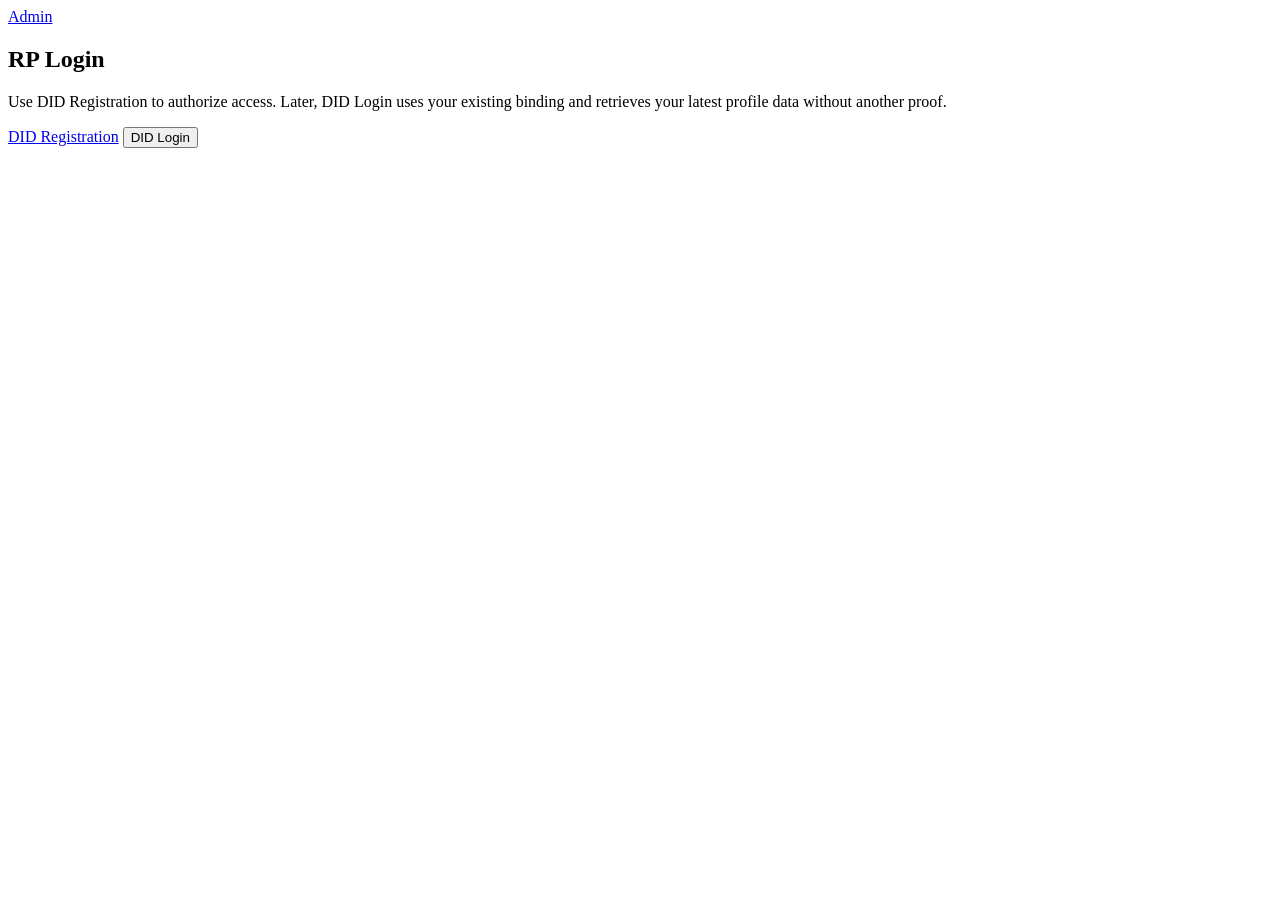
==== RP/web/index.html @ d3c6770c "feat: integrate DIDSSO prototype and container deployment" ====
<!DOCTYPE html>
<html lang="en">
<head>
    <meta charset="UTF-8">
    <meta name="viewport" content="width=device-width, initial-scale=1.0">
    <title>RP Login</title>
    <link rel="stylesheet" href="/style.css">
</head>
<body>
    <a class="admin-link" href="/admin">Admin</a>
    <main>
        <section class="login-panel">
            <h1>RP Login</h1>
            <p class="helper-text">Use DID Registration to authorize access. Later, DID Login uses your existing binding and retrieves your latest profile data without another proof.</p>

            <a class="sso-button" href="/did-sso">DID Registration</a>
            <button id="did-login-button" type="button" class="secondary-button">DID Login</button>
            <p class="helper-text" id="did-login-status"></p>
        </section>
    </main>

    <script>
        const didLoginButton = document.getElementById("did-login-button");
        const didLoginStatus = document.getElementById("did-login-status");

        didLoginButton.addEventListener("click", async () => {
            didLoginButton.disabled = true;
            didLoginStatus.textContent = "Sending DID challenge...";

            try {
                const response = await fetch("http://127.0.0.1:8771/did-login/start", {
                    method: "POST",
                    headers: {"Content-Type": "application/json"},
                    body: JSON.stringify({}),
                });
                const data = await response.json();
                if (!response.ok) {
                    throw new Error(data.error || "DID login failed");
                }
                window.location.href = `/sso/wait?session_id=${encodeURIComponent(data.session_id)}`;
            } catch (error) {
                didLoginStatus.textContent = error.message;
                didLoginButton.disabled = false;
            }
        });
    </script>
</body>
</html>
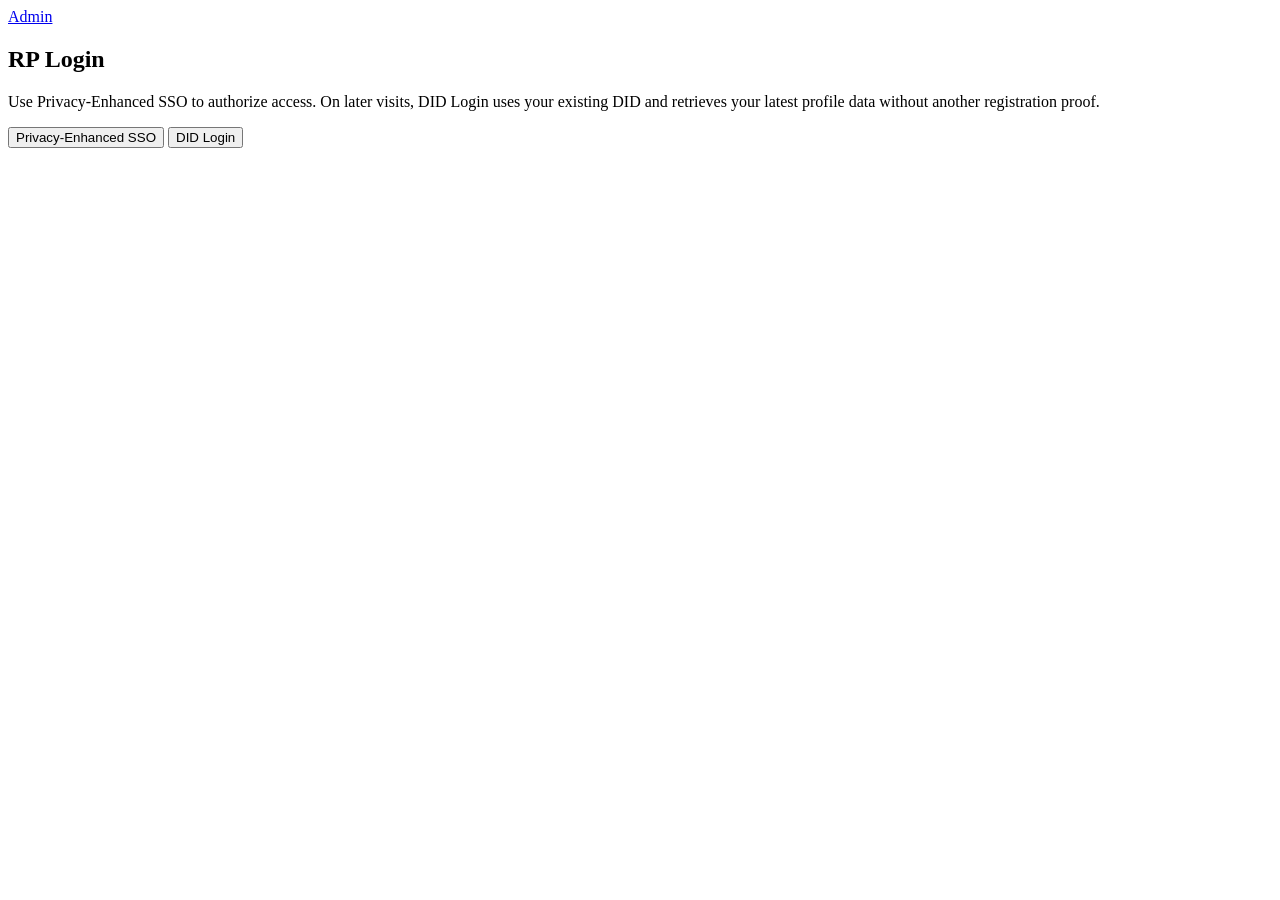
==== commit 0f984bbc: "feat(sso)!: start Privacy-Enhanced SSO from the RP homepage - Associate accepted RP registrations wi" ====
--- a/RP/web/index.html
+++ b/RP/web/index.html
@@ -11,38 +11,61 @@
     <main>
         <section class="login-panel">
             <h1>RP Login</h1>
-            <p class="helper-text">Use DID Registration to authorize access. Later, DID Login uses your existing binding and retrieves your latest profile data without another proof.</p>
+            <p class="helper-text">Use Privacy-Enhanced SSO to authorize access. On later visits, DID Login uses your existing DID and retrieves your latest profile data without another registration proof.</p>
 
-            <a class="sso-button" href="/did-sso">DID Registration</a>
+            <button id="sso-start-button" type="button" class="sso-button">Privacy-Enhanced SSO</button>
             <button id="did-login-button" type="button" class="secondary-button">DID Login</button>
-            <p class="helper-text" id="did-login-status"></p>
+            <p class="helper-text" id="login-status" role="status" hidden></p>
         </section>
     </main>
 
     <script>
+        const ssoButton = document.getElementById("sso-start-button");
         const didLoginButton = document.getElementById("did-login-button");
-        const didLoginStatus = document.getElementById("did-login-status");
+        const loginStatus = document.getElementById("login-status");
 
-        didLoginButton.addEventListener("click", async () => {
+        async function startLogin(path, pendingMessage, failureMessage, destination) {
+            ssoButton.disabled = true;
             didLoginButton.disabled = true;
-            didLoginStatus.textContent = "Sending DID challenge...";
+            loginStatus.hidden = false;
+            loginStatus.textContent = pendingMessage;
 
             try {
-                const response = await fetch("http://127.0.0.1:8771/did-login/start", {
+                const response = await fetch("http://127.0.0.1:8771" + path, {
                     method: "POST",
                     headers: {"Content-Type": "application/json"},
-                    body: JSON.stringify({}),
+                    body: "{}",
                 });
                 const data = await response.json();
                 if (!response.ok) {
-                    throw new Error(data.error || "DID login failed");
+                    throw new Error(data.error || failureMessage);
                 }
-                window.location.href = `/sso/wait?session_id=${encodeURIComponent(data.session_id)}`;
+                const url = destination(data);
+                if (!url) {
+                    throw new Error("The RP backend did not return a login destination.");
+                }
+                window.location.href = url;
             } catch (error) {
-                didLoginStatus.textContent = error.message;
+                loginStatus.textContent = error.message;
+                ssoButton.disabled = false;
                 didLoginButton.disabled = false;
             }
-        });
+        }
+
+        ssoButton.addEventListener("click", () => startLogin(
+            "/sso/start",
+            "Starting Privacy-Enhanced SSO...",
+            "Privacy-Enhanced SSO could not be started.",
+            data => data.authorization_request_url,
+        ));
+        didLoginButton.addEventListener("click", () => startLogin(
+            "/did-login/start",
+            "Sending DID challenge...",
+            "DID login failed.",
+            data => data.session_id
+                ? `/sso/wait?session_id=${encodeURIComponent(data.session_id)}`
+                : null,
+        ));
     </script>
 </body>
 </html>
